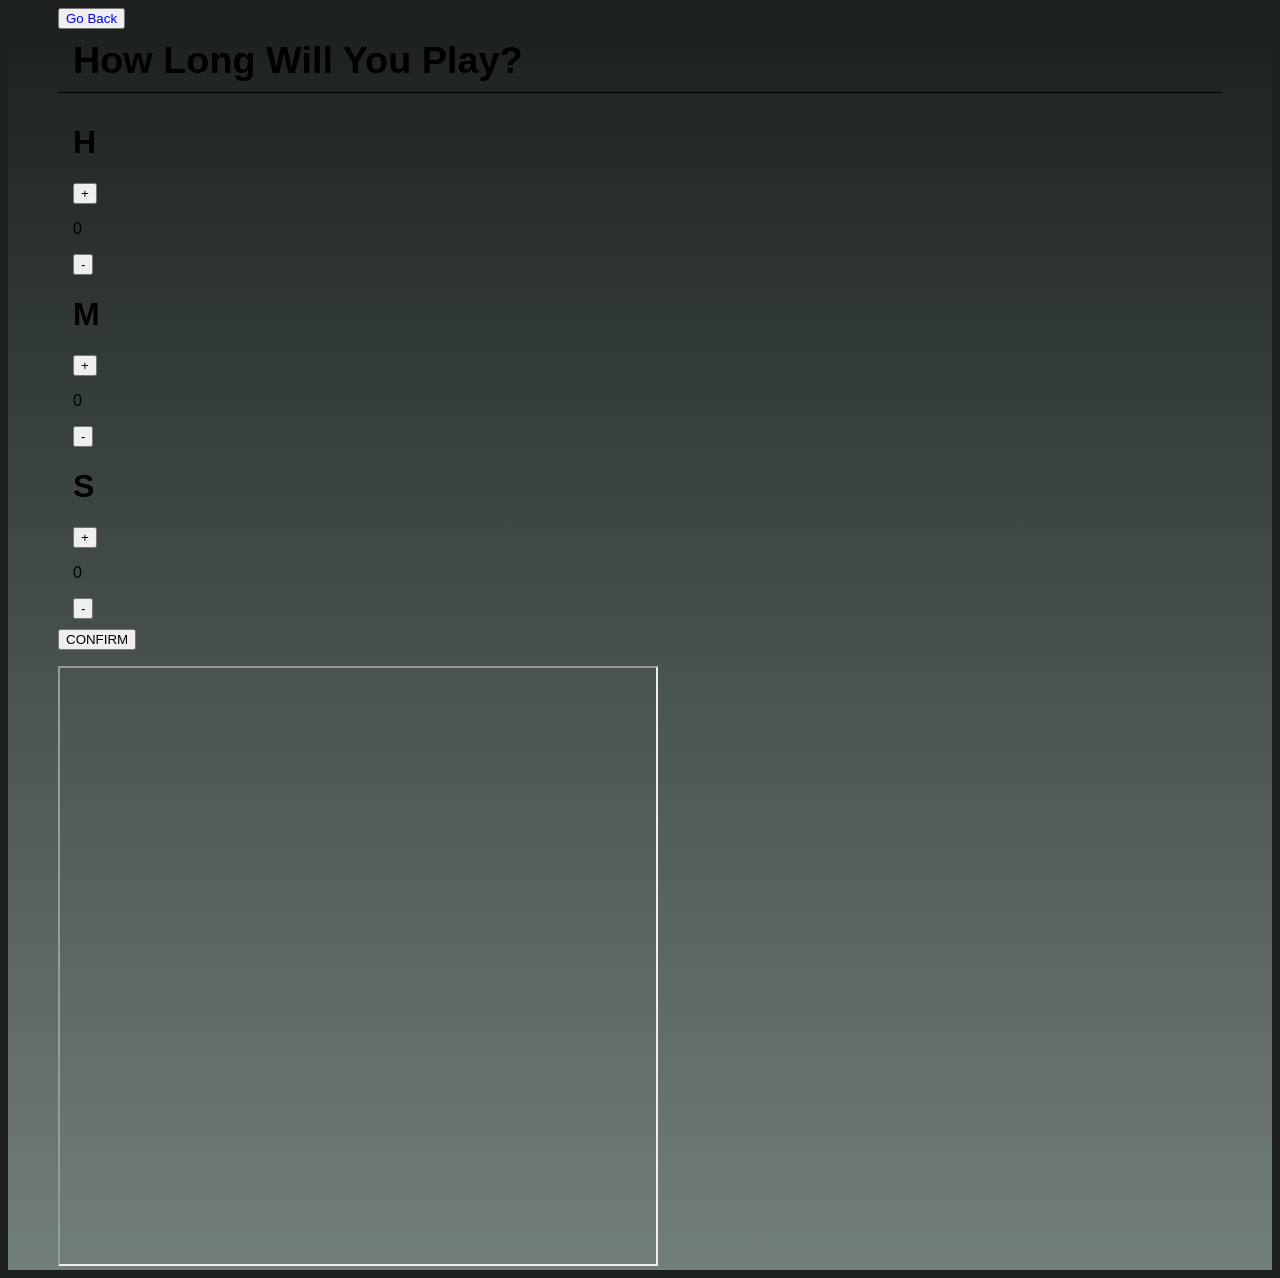
==== gameA.html @ d646c03f "Add files via upload" ====
<!DOCTYPE html>
<html lang="en">
<head>
    <meta charset="UTF-8">
    <meta name="viewport" content="width=device-width, initial-scale=1.0">
    <title>Time Up! - Game A</title>
    <link rel="icon" type="image/png" href="/TimesUp/assets/favicon-96x96.png" sizes="96x96" />
    <link rel="stylesheet" href="./styles.css">
    <!-- <script defer src="timeScript.js"></script> -->
    <script defer src="script.js"></script>
</head>
<header>
    <div class="active" id="overlayTime"></div>
    <div class="modalTime active" id="modalTime">
        <button id="return"><a href="index.html">Go Back</a></button>
        <div class="modal-header">
            
            <div class="title">How Long Will You Play?</div>
        </div>
        <div class="modal-body">
            <div class="timerInput">
                <div class="hours">
                    <h1>H</h1>
                    <div class="scroll">
                        <button class="increaseHour">+</button>
                        <p class="hNumber">0</p>
                        <button class="decreaseHour">-</button>
                    </div>
                </div>

                <div class="minutes">
                    <h1>M</h1>
                    <div class="scroll">
                        <button class="increaseMinute">+</button>
                        <p class="mNumber">0</p>
                        <button class="decreaseMinute">-</button>
                    </div>
                </div>

                <div class="seconds">
                    <h1>S</h1>
                    <div class="scroll">
                        <button class="increaseSecond">+</button>
                        <p class="sNumber">0</p>
                        <button class="decreaseSecond">-</button>
                    </div>
                </div>
            </div>
        </div>

        <button data-modal-target-time="close-button" id="confirm">CONFIRM</button>
    </div>

    <!-- <button id="toggle" onclick="toggle()">toggle</button> -->
    <div class="runningTimer" id="runningTimer">
        <p id="running"></p>
        </table>
    </div>
    
</header>
<body>
    <div id="game">
        <iframe src="https://cloud.onlinegames.io/games/2024/unity3/block-blast/index-og.html" height="600" width="600"></iframe>
    </div>
</body>
</html>
---- styles.css ----
*, *::after, *::before {
    box-sizing: border-box;
}

:root {
    --main-color: #1b201e;
    --second-color: #88b498;
    --third-color: #408A71;
    --fourth-color: #B0E4CC;
    --text-color: black;
}

.modal {
    position: fixed;
    top: 50%;
    left: 50%;
    transform: translate(-50%, -50%) scale(0);
    transition: 200ms ease-in-out;
    border: 1px solid black;
    border-radius: 10px;
    z-index: 10;
    background-color: white;
    width: 500px;
    max-width: 80%;
}

.modal.active {
    transform: translate(-50%, -50%) scale(1);
}

.modal-header {
    padding: 10px 15px;
    display: flex;
    justify-content: space-between;
    align-items: center;
    border-bottom: 1px solid black;
}

.modal-header .title {
    font-size: 1cm;
    font-weight: bold;
}

.modal-header .close-button {
    cursor: pointer;
    border: none;
    outline: none;
    background: none;
    font-size: 1.25rem;
    font-weight: bold;
}

.modal-body {
    padding: 10px 15px;
}

#countdown {
    font-size: 1.2cm;
    font-weight: bold;
}

#overlay {
    position: fixed;
    opacity: 0;
    transition: 200ms ease-in-out;
    top: 0;
    left: 0;
    right: 0;
    bottom: 0;
    background-color: rgba(0,0,0,0.5);
    pointer-events: none;
}

#overlay.active {
    opacity: 1;
    pointer-events: all;
}

body, html {
    background-color: var(--main-color);
}

body {
    background-image: linear-gradient(to bottom, var(--main-color), #717f7a);
    padding: 0px 50px;
    font-family:'Franklin Gothic Medium', 'Arial Narrow', Arial, sans-serif;
}

h1, h2, p {
    color: var(--text-color);
}

a {
    text-decoration: none;
}

nav {
    border-radius: 15px;
    border-style: solid;
    border-color: var(--second-color);
    max-width: 300px;
    margin-left: 400px;
    background-color: var(--second-color);
    display: flex;
    justify-content: center;
    animation: 0.75s ringing;
}

nav:hover {
    animation: ringing 0.75s linear infinite;
}

@keyframes ringing {
    0%   {transform: rotate(0deg);}
    20%  {transform: rotate(5deg); background-color: var(--second-color);}
    40%  {transform: rotate(-5deg); background-color: var(--second-color);}
    60%  {transform: rotate(5deg); background-color: var(--second-color);}
    80%  {transform: rotate(-5deg);}
    100%  {transform: rotate(0deg);}
}

#intro {
    border-radius: 15px;
    border-style: hidden;
    background-color: var(--second-color);
    padding-left: 3px;
    height: 150px;
    text-align: center;
    padding: auto;
}

#gameSelector {
    border-radius: 15px;
    border-color: var(--second-color);
    height: 550px;
    display: flex;
    flex-direction: column;
    justify-content: center;
    background-color: var(--main-color);
}

#gameSelector h1 {
    display: flex;
    justify-content: center;
}

#gameOptions {
    display: flex;
    justify-content: space-evenly;
}

.gameCard {
    flex: 1;
    max-width: 350px;
    height: 350px;
    background: rgb(58, 62, 61);
    padding: .4em;
    border: 3px solid var(--fourth-color);
    border-radius: 6px;
}

.gameImg {
    background-color: var(--thrid-color);
    width: 300px;
    height: 250px;
}

.gameTitle {
    color: var(--text-color);
    text-align: center;
}

.gameDesc {
    text-align: center;
}
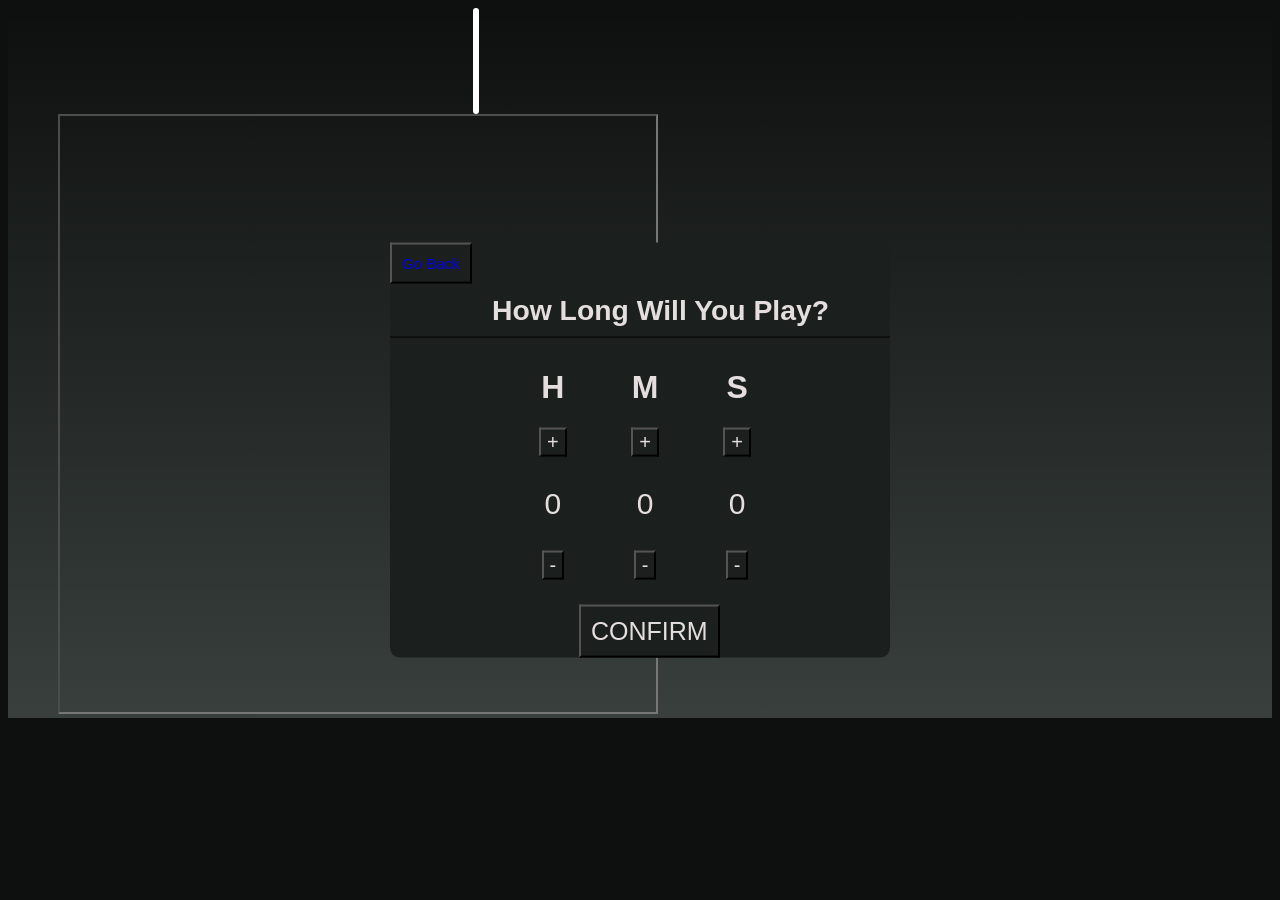
==== commit 4f920a88: "Rename assets/gameA.html to gameA.html" ====
--- a/gameA.html
+++ b/gameA.html
@@ -63,4 +63,4 @@
         <iframe src="https://cloud.onlinegames.io/games/2024/unity3/block-blast/index-og.html" height="600" width="600"></iframe>
     </div>
 </body>
-</html>+</html>
--- a/styles.css
+++ b/styles.css
@@ -7,24 +7,23 @@
     --second-color: #88b498;
     --third-color: #408A71;
     --fourth-color: #B0E4CC;
-    --text-color: black;
-}
-
-.modal {
+    --text-color: rgb(229, 222, 222);
+}
+
+.modal, .modalTime{
     position: fixed;
     top: 50%;
     left: 50%;
     transform: translate(-50%, -50%) scale(0);
     transition: 200ms ease-in-out;
-    border: 1px solid black;
     border-radius: 10px;
     z-index: 10;
-    background-color: white;
+    background-color: #1b201e;
     width: 500px;
     max-width: 80%;
 }
 
-.modal.active {
+.modal.active, .modalTime.active {
     transform: translate(-50%, -50%) scale(1);
 }
 
@@ -37,8 +36,10 @@
 }
 
 .modal-header .title {
-    font-size: 1cm;
+    font-size: 0.75cm;
     font-weight: bold;
+    color: var(--text-color);
+    margin-left: 2.3cm;
 }
 
 .modal-header .close-button {
@@ -59,7 +60,7 @@
     font-weight: bold;
 }
 
-#overlay {
+#overlay, #overlayTime{
     position: fixed;
     opacity: 0;
     transition: 200ms ease-in-out;
@@ -71,7 +72,7 @@
     pointer-events: none;
 }
 
-#overlay.active {
+#overlay.active, #overlayTime.active {
     opacity: 1;
     pointer-events: all;
 }
@@ -92,6 +93,10 @@
 
 a {
     text-decoration: none;
+}
+
+a:visited {
+    color: var(--text-color);
 }
 
 nav {
@@ -99,34 +104,41 @@
     border-style: solid;
     border-color: var(--second-color);
     max-width: 300px;
-    margin-left: 400px;
-    background-color: var(--second-color);
-    display: flex;
-    justify-content: center;
-    animation: 0.75s ringing;
+    margin-left: 420px;
+    background-color: var(--first-color);
+    display: flex;
+    justify-content: center;
+    animation: 0.5s ringing;
 }
 
 nav:hover {
-    animation: ringing 0.75s linear infinite;
-}
+    animation: ringing 0.5s linear infinite;
+}
+
 
 @keyframes ringing {
-    0%   {transform: rotate(0deg);}
-    20%  {transform: rotate(5deg); background-color: var(--second-color);}
-    40%  {transform: rotate(-5deg); background-color: var(--second-color);}
-    60%  {transform: rotate(5deg); background-color: var(--second-color);}
-    80%  {transform: rotate(-5deg);}
+    0%   {transform: rotate(5deg);}
+    25%  {transform: rotate(-5deg); background-color: var(--second-color);}
+    50%  {transform: rotate(5deg); background-color: var(--second-color);}
+    75%  {transform: rotate(-5deg);}
     100%  {transform: rotate(0deg);}
+}
+
+@keyframes bump {
+    100% {transform: translate(0px, -3px);}
 }
 
 #intro {
     border-radius: 15px;
     border-style: hidden;
-    background-color: var(--second-color);
     padding-left: 3px;
     height: 150px;
     text-align: center;
     padding: auto;
+}
+
+#intro:hover {
+    animation: bump 0.05s linear forwards;
 }
 
 #gameSelector {
@@ -152,16 +164,30 @@
 .gameCard {
     flex: 1;
     max-width: 350px;
-    height: 350px;
+    height: 400px;
     background: rgb(58, 62, 61);
     padding: .4em;
     border: 3px solid var(--fourth-color);
     border-radius: 6px;
 }
+#gameCardA:hover {
+    animation: bump 0.05s linear forwards;
+}
+
+#gameCardB:hover {
+    animation: bump 0.05s linear forwards;
+}
+
+#gameCardC:hover {
+    animation: bump 0.05s linear forwards;
+}
 
 .gameImg {
-    background-color: var(--thrid-color);
-    width: 300px;
+    background-color: var(--third-color);
+    display: flex;
+    justify-content: center;
+    align-items: center;
+    width: 330px;
     height: 250px;
 }
 
@@ -173,3 +199,66 @@
 .gameDesc {
     text-align: center;
 }
+
+.timerInput, .hours, .minutes, .seconds {
+    text-align: center;
+    padding-inline: 30px;
+    transform: translate(37px);
+    display: inline-block;
+}
+
+.increaseHour, .increaseMinute, .increaseSecond, .decreaseHour, .decreaseMinute, .decreaseSecond {
+    font-size: 20px;
+    color: var(--text-color);
+    background-color: var(--main-color);
+}
+
+.decreaseHour, .decreaseMinute, .decreaseSecond {
+    margin-bottom: 15px;
+}
+
+.hNumber, .mNumber, .sNumber {
+    font-size: 30px;
+}
+
+#confirm {
+    color: var(--text-color);
+    font-size: 25px;
+    background-color: var(--main-color);
+    padding: 10px;
+    margin-left: 5cm;
+    cursor: pointer;
+}
+
+#return {
+    color: var(--text-color);
+    font-size: 15px;
+    background-color: var(--main-color);
+    padding: 10px;
+    cursor: pointer;
+}
+
+.runningTimer {
+    display: inline-flex;
+    transform: translate(415px);
+    font-size: 50px;
+    color:white;
+    border-radius: 10px;
+    border:solid;
+    border-color: white;
+}
+
+#blockBlast {
+    position: relative;
+    inset: 24%;
+}
+
+#solitaire {
+    position: relative;
+    inset: 15%;
+}
+
+#geoDash {
+    position: relative;
+    inset: 8%;
+}
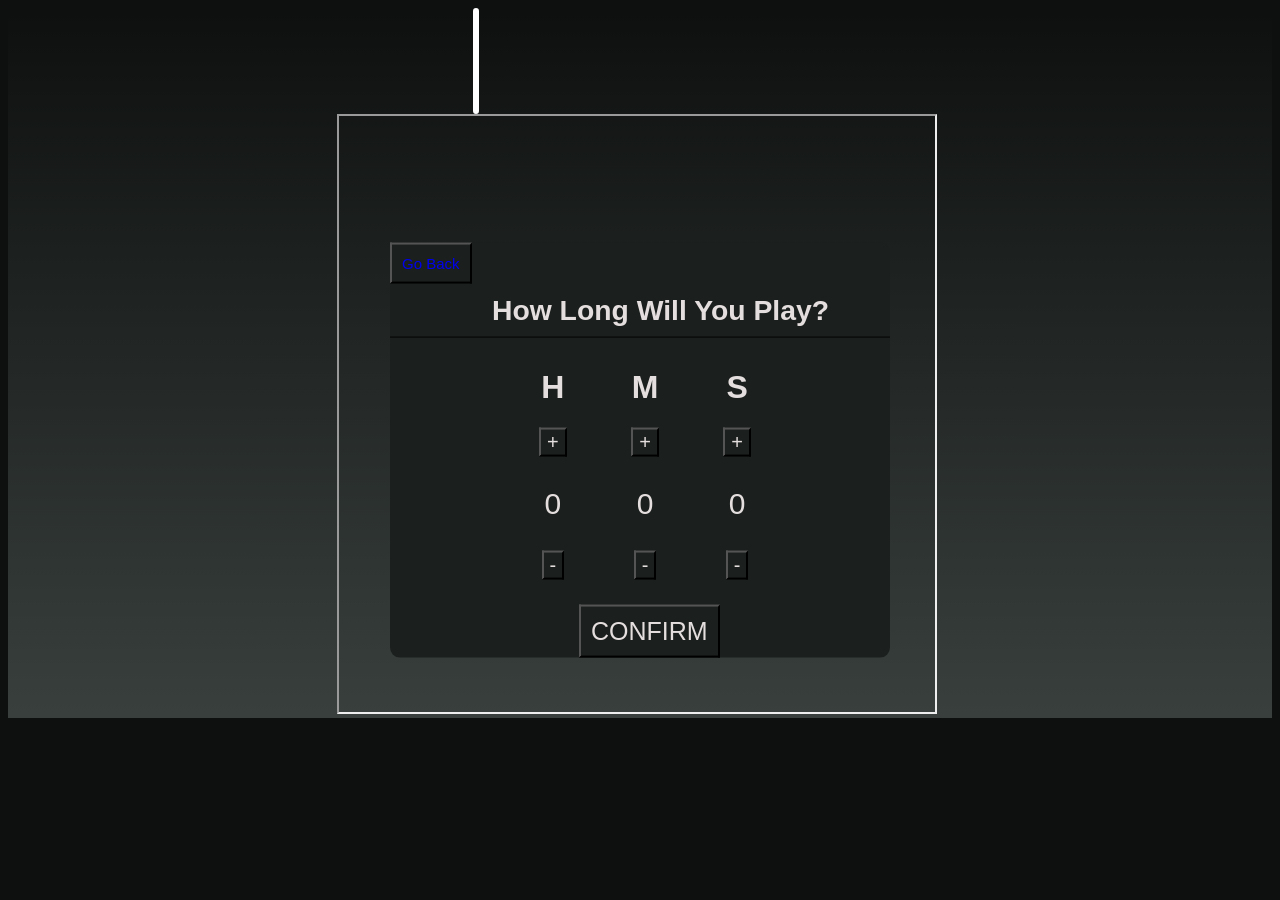
==== commit b1affc74: "Update gameA.html" ====
--- a/gameA.html
+++ b/gameA.html
@@ -59,8 +59,8 @@
     
 </header>
 <body>
-    <div id="game">
-        <iframe src="https://cloud.onlinegames.io/games/2024/unity3/block-blast/index-og.html" height="600" width="600"></iframe>
+    <div>
+        <iframe src="https://cloud.onlinegames.io/games/2024/unity3/block-blast/index-og.html" id="blockBlast" height="600" width="600"></iframe>
     </div>
 </body>
 </html>
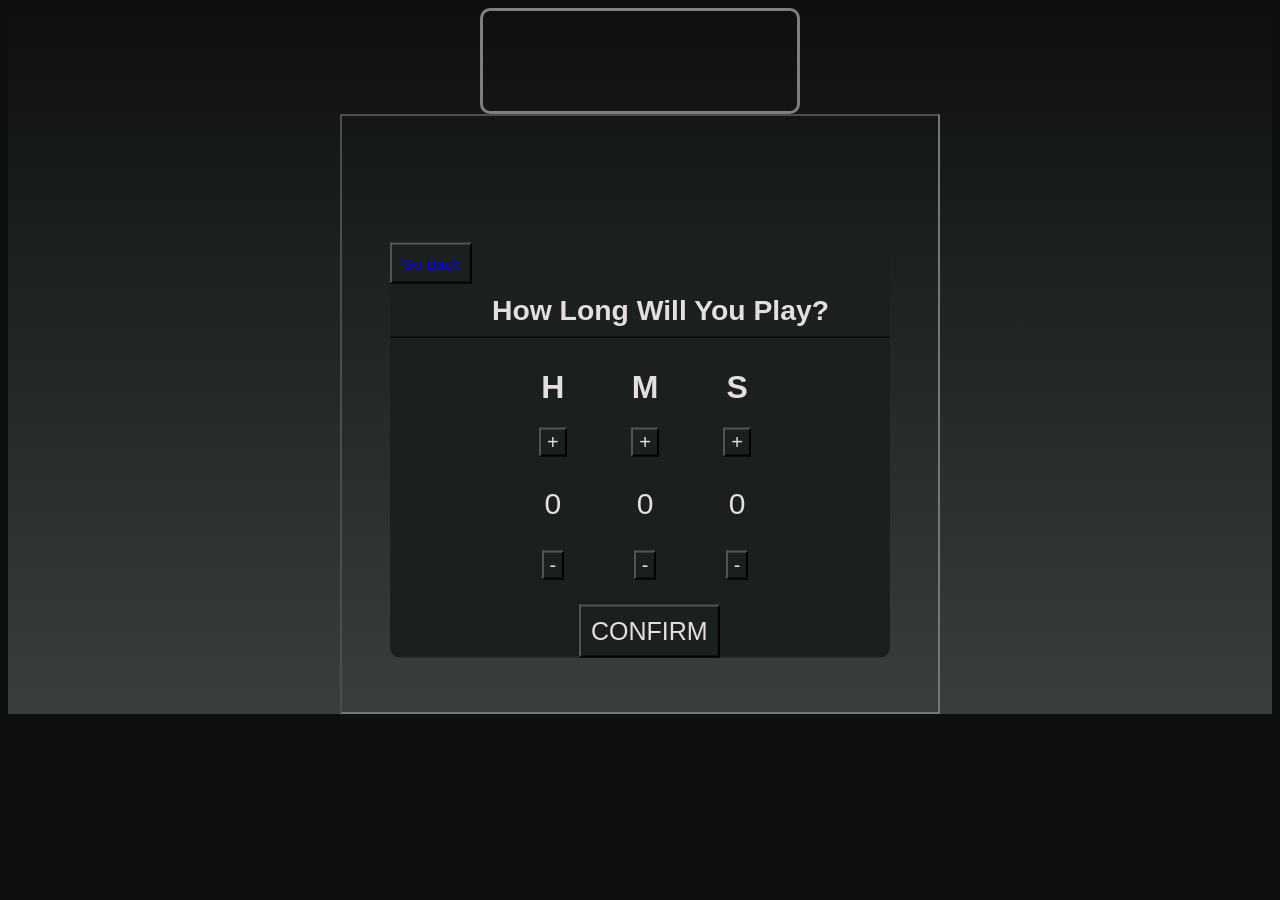
==== commit 598cc560: "Update gameA.html removed div element to align with style changes" ====
--- a/gameA.html
+++ b/gameA.html
@@ -59,8 +59,6 @@
     
 </header>
 <body>
-    <div>
-        <iframe src="https://cloud.onlinegames.io/games/2024/unity3/block-blast/index-og.html" id="blockBlast" height="600" width="600"></iframe>
-    </div>
+    <iframe src="https://cloud.onlinegames.io/games/2024/unity3/block-blast/index-og.html" id="blockBlast" height="600" width="600"></iframe>
 </body>
 </html>
--- a/styles.css
+++ b/styles.css
@@ -74,6 +74,7 @@
 
 #overlay.active, #overlayTime.active {
     opacity: 1;
+    z-index: 9;
     pointer-events: all;
 }
 
@@ -239,8 +240,11 @@
 }
 
 .runningTimer {
-    display: inline-flex;
-    transform: translate(415px);
+    display: flex;
+    justify-content: center;
+    align-items: center;
+    margin: auto;
+    max-width: 320px;
     font-size: 50px;
     color:white;
     border-radius: 10px;
@@ -249,16 +253,16 @@
 }
 
 #blockBlast {
-    position: relative;
-    inset: 24%;
+    display: block;
+    margin: auto;
 }
 
 #solitaire {
-    position: relative;
-    inset: 15%;
+    display: block;
+    margin: auto;
 }
 
 #geoDash {
-    position: relative;
-    inset: 8%;
-}
+    display: block;
+    margin: auto;
+}
